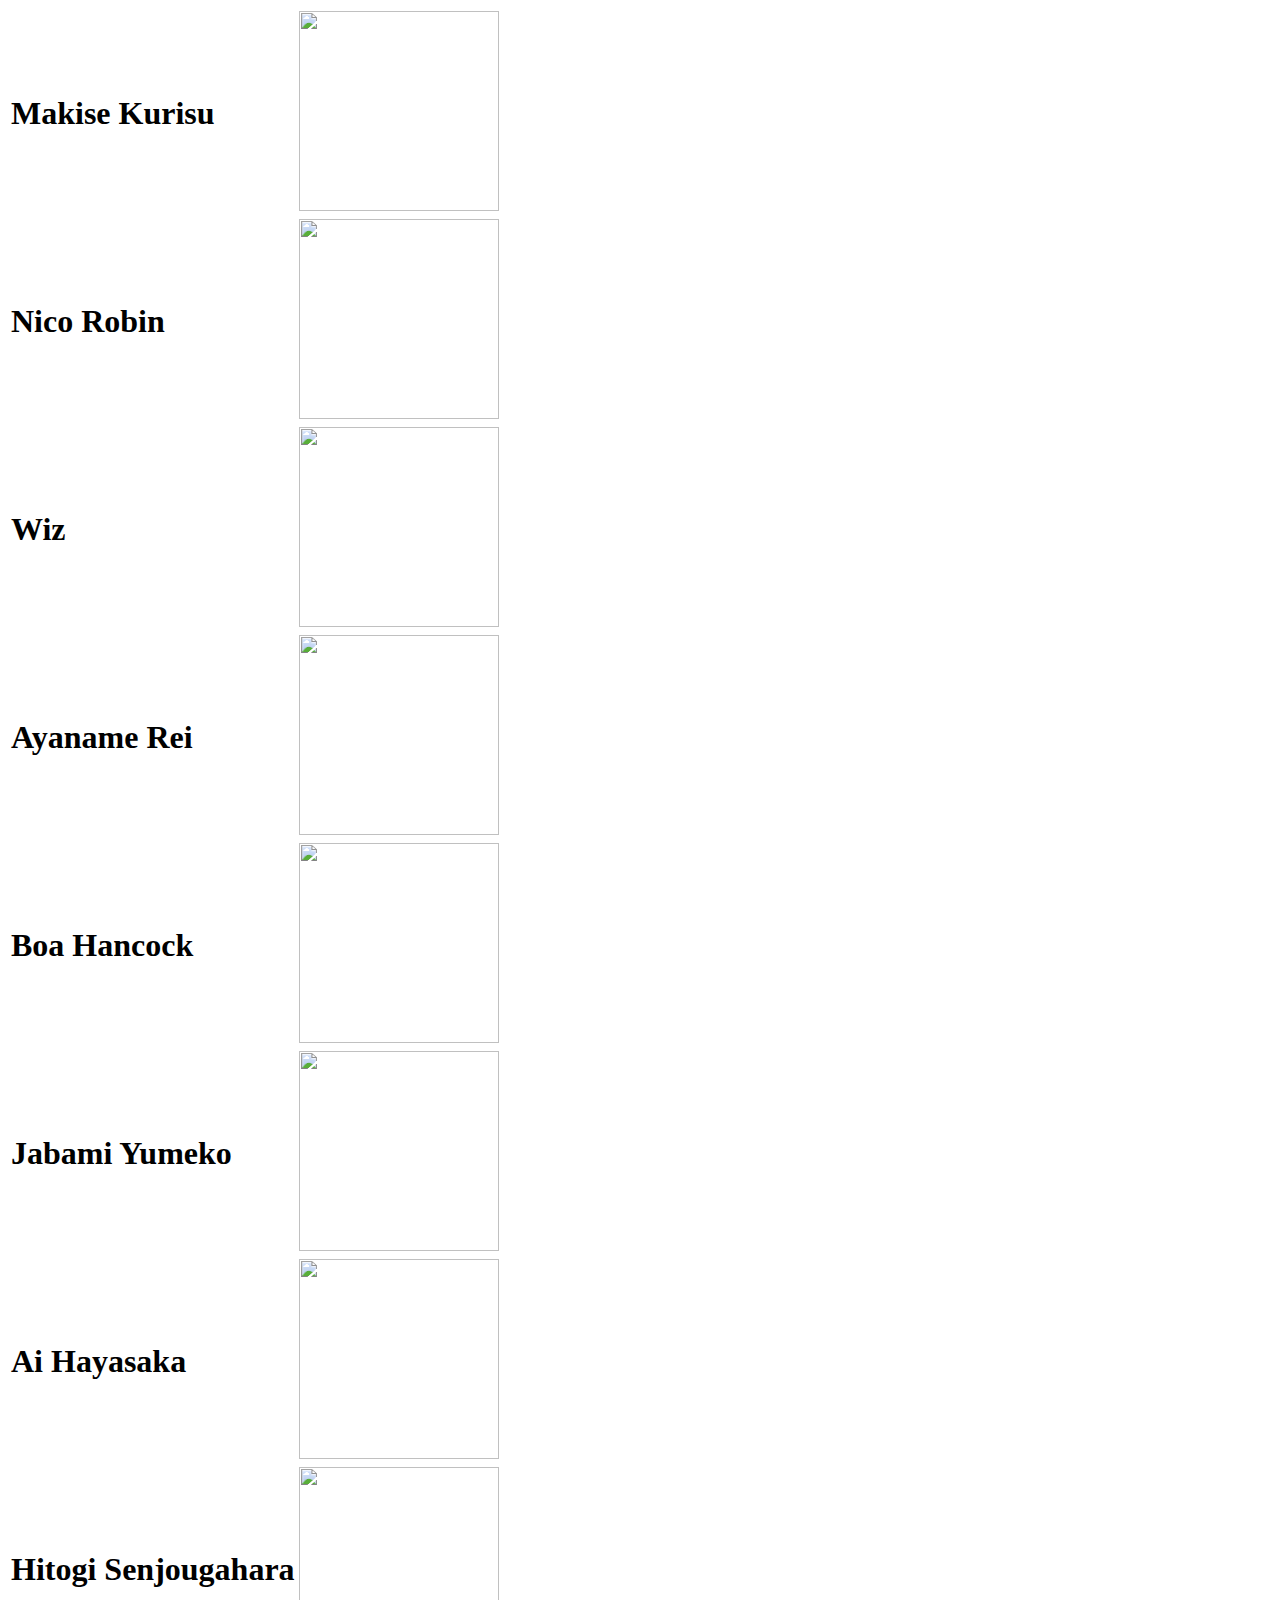
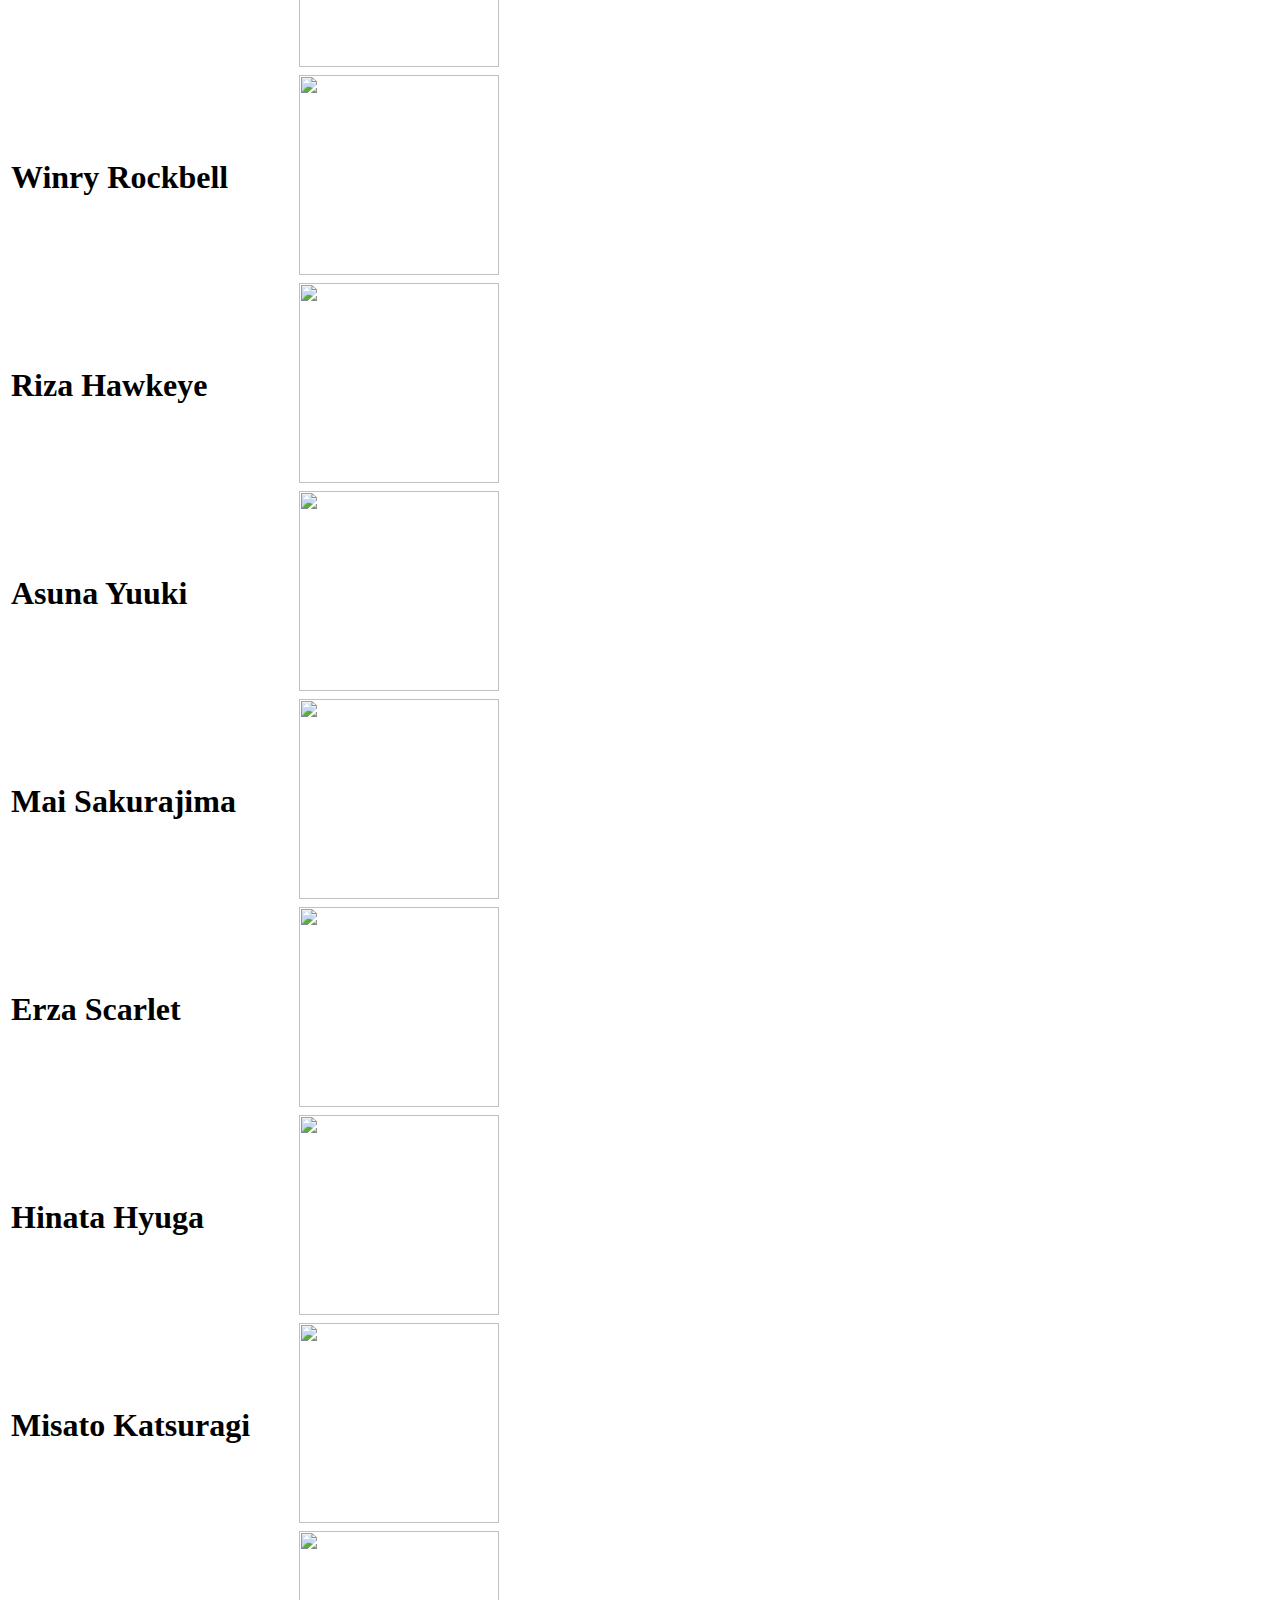
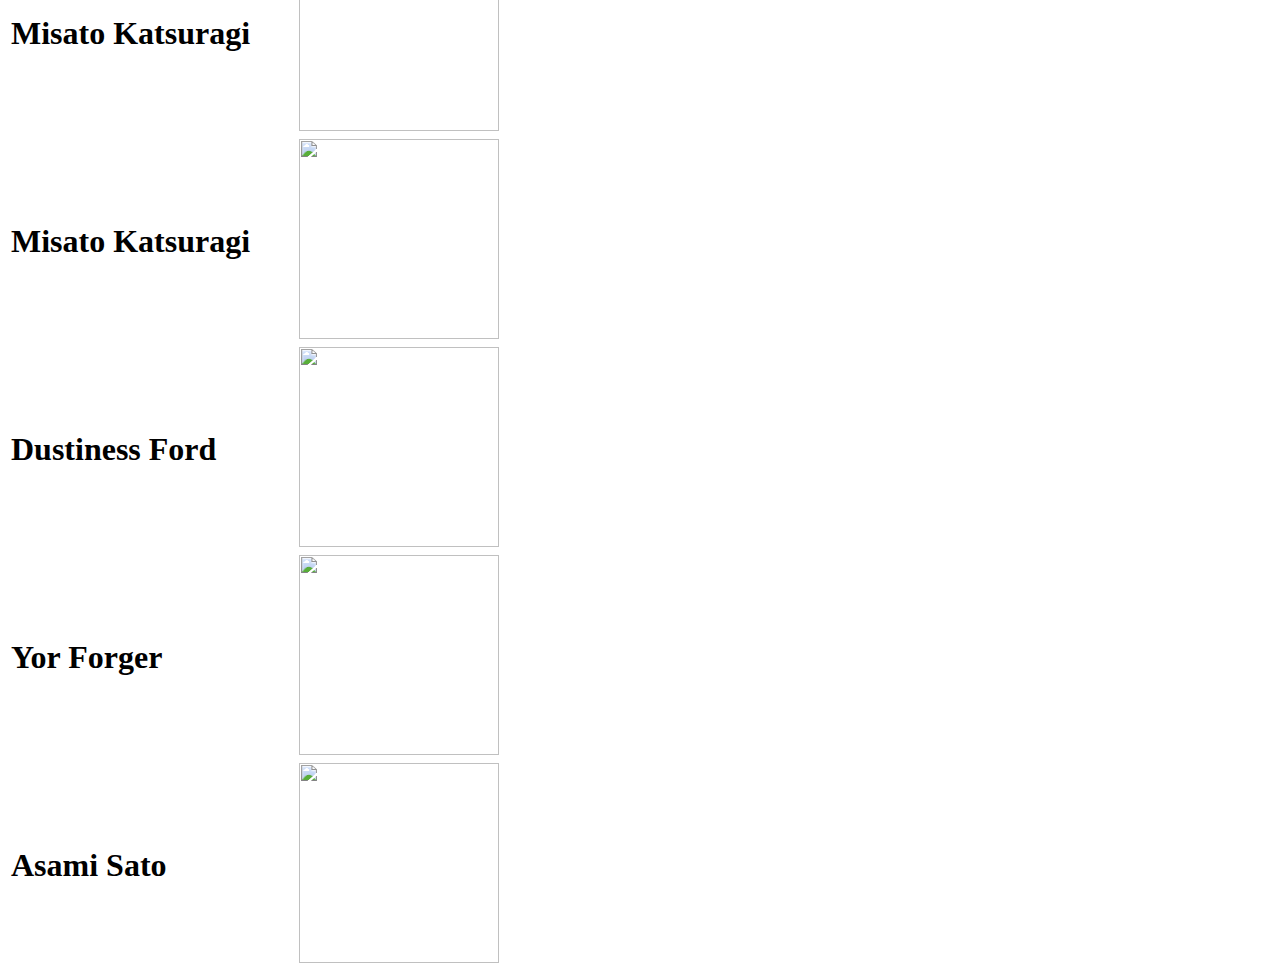
==== waifus.html @ a55fab6c "Add files via upload" ====
<!DOCTYPE html>
<html lang="en" dir="ltr">
  <head>
    <meta charset="utf-8">
    <title>My Waifus</title>
    <link rel="stylesheet" href="css/styles.css">
    <style media="screen">
      img {height: 200px;
      width: 200px;}
    </style>
  </head>
  <body>
    <table>
      <tr>
        <td><h1>Makise Kurisu</h1></td>
        <td><img src="waifus/makise-kurisu.jpg" alt=""></td>
      </tr>
      <tr>
        <td><h1>Nico Robin</h1></td>
        <td><img src="waifus/nico-robin.png" alt=""></td>
      </tr>
      <tr>
        <td><h1>Wiz</h1></td>
        <td><img src="waifus/wiz.jpg" alt=""></td>
      </tr>
      <tr>
        <td><h1>Ayaname Rei</h1></td>
        <td><img src="waifus/rei.png" alt=""></td>
      </tr>
      <tr>
        <td><h1>Boa Hancock</h1></td>
        <td><img src="waifus/boa-hancock.jpg" alt=""></td>
      </tr>
      <tr>
        <td><h1>Jabami Yumeko</h1></td>
        <td><img src="waifus/jabami.jpg" alt=""></td>
      </tr>
      <tr>
        <td><h1>Ai Hayasaka</h1></td>
        <td><img src="waifus/hayasaka.jpg" alt=""></td>
      </tr>
      <tr>
        <td><h1>Hitogi Senjougahara</h1></td>
        <td><img src="waifus/senjougahara.jpg" alt=""></td>
      </tr>
      <tr>
        <td><h1>Winry Rockbell</h1></td>
        <td><img src="waifus/winry.png" alt=""></td>
      </tr>
      <tr>
        <td><h1>Riza Hawkeye</h1></td>
        <td><img src="waifus/riza.jpg" alt=""></td>
      </tr>
      <tr>
        <td><h1>Asuna Yuuki</h1></td>
        <td><img src="waifus/asuna.png" alt=""></td>
      </tr>
      <tr>
        <td><h1>Mai Sakurajima</h1></td>
        <td><img src="waifus/mai.jpg" alt=""></td>
      </tr>
      <tr>
        <td><h1>Erza Scarlet</h1></td>
        <td><img src="waifus/erza.jpg" alt=""></td>
      </tr>
      <tr>
        <td><h1>Hinata Hyuga</h1></td>
        <td><img src="waifus/hinata.jpg" alt=""></td>
      </tr>
      <tr>
        <td><h1>Misato Katsuragi</h1></td>
        <td><img src="waifus/misato.jpg" alt=""></td>
      </tr>
      <tr>
        <td><h1>Misato Katsuragi</h1></td>
        <td><img src="waifus/paprika.jpg" alt=""></td>
      </tr>
      <tr>
        <td><h1>Misato Katsuragi</h1></td>
        <td><img src="waifus/tylee.jpg" alt=""></td>
      </tr>
      <tr>
        <td><h1>Dustiness Ford</h1></td>
        <td><img src="waifus/dustiness.jpg" alt=""></td>
      </tr>
      <tr>
        <td><h1>Yor Forger</h1></td>
        <td><img src="waifus/yor.jpg" alt=""></td>
      </tr>
      <tr>
        <td><h1>Asami Sato</h1></td>
        <td><img src="waifus/asami.png" alt=""></td>
      </tr>

    </table>
  </body>
</html>
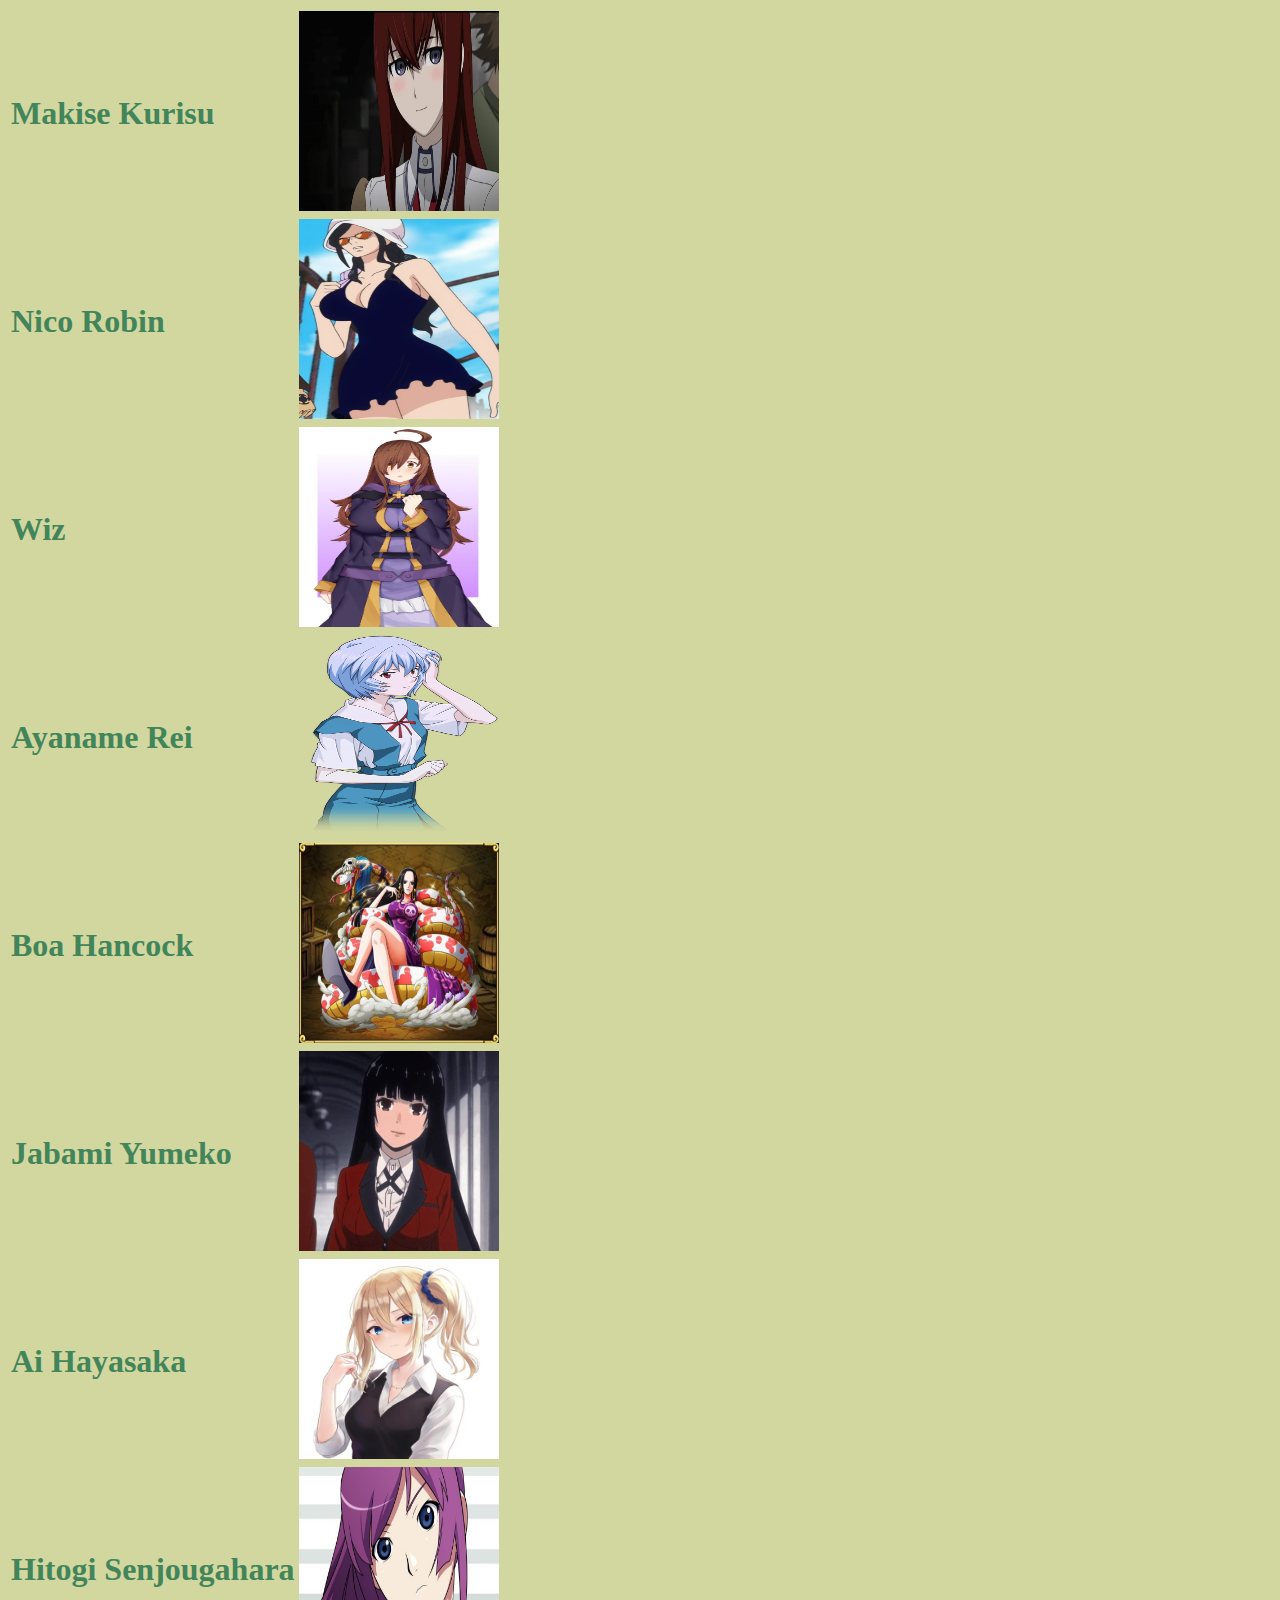
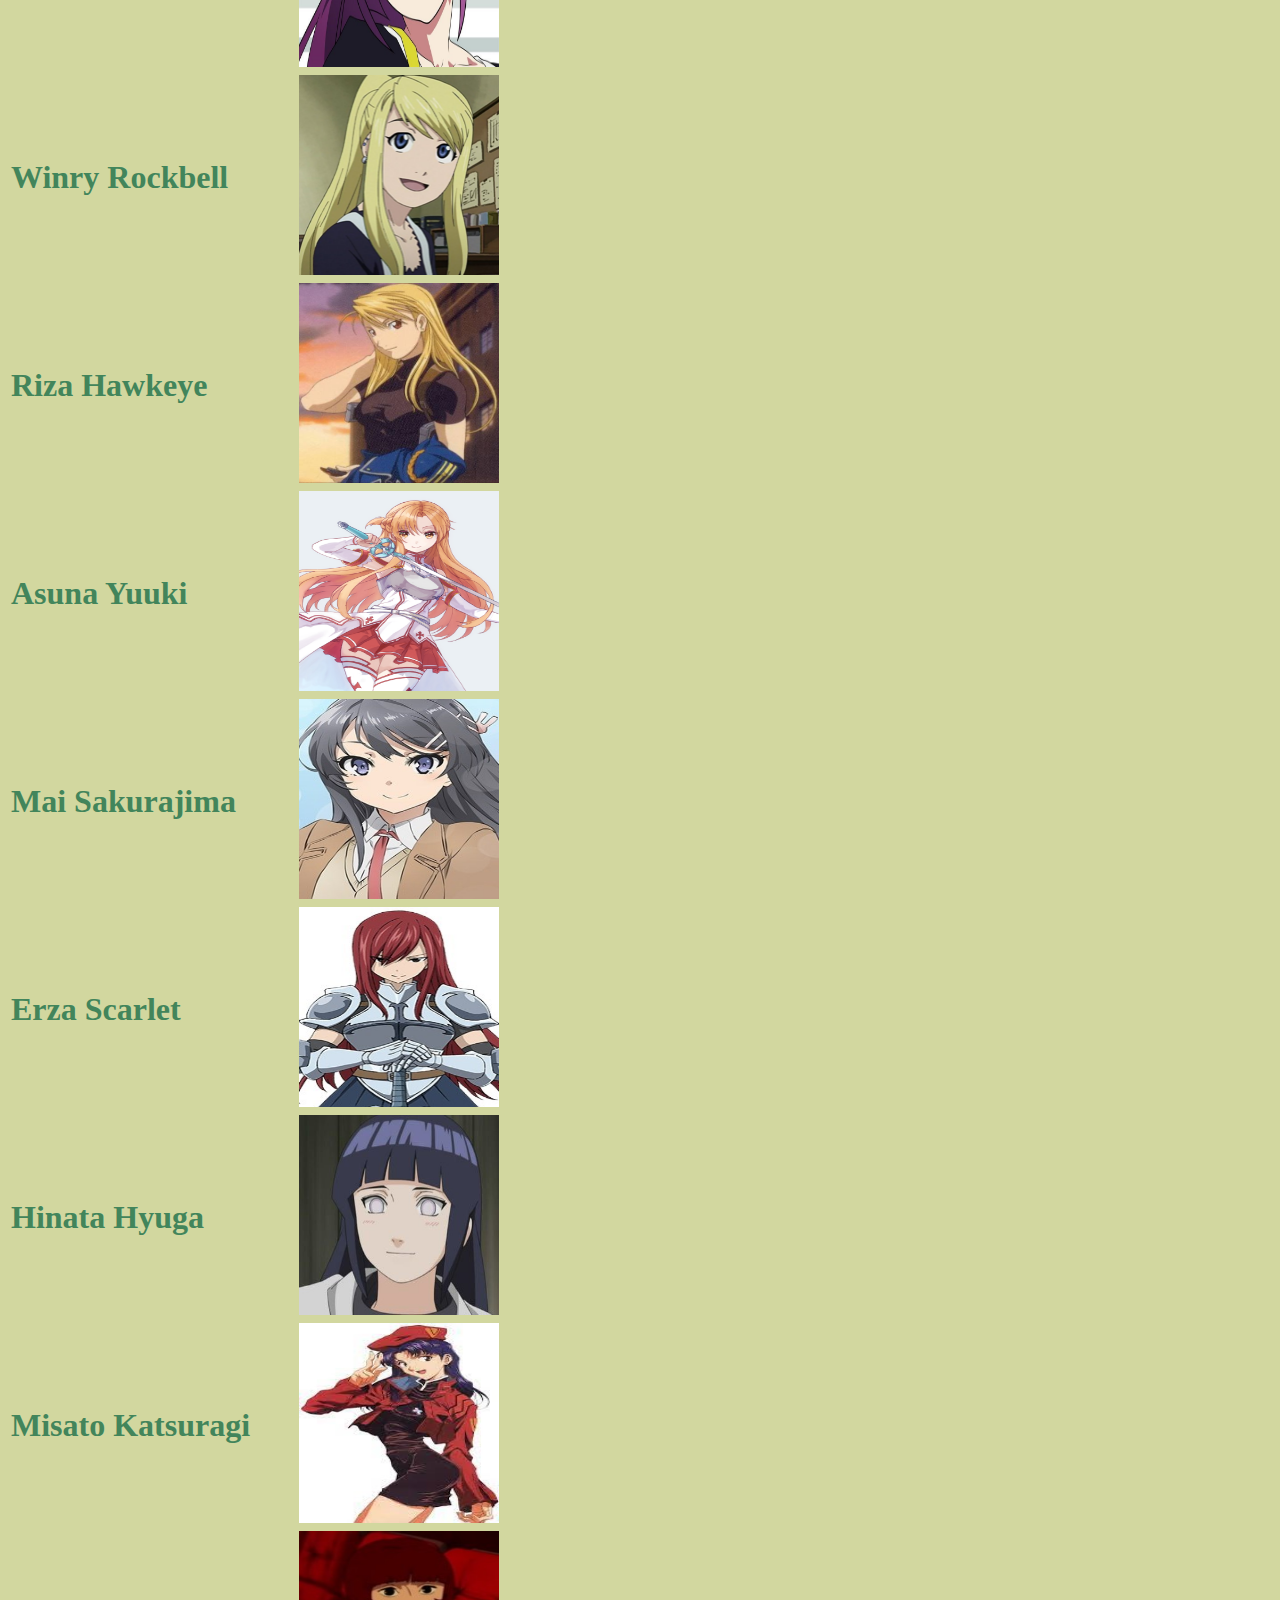
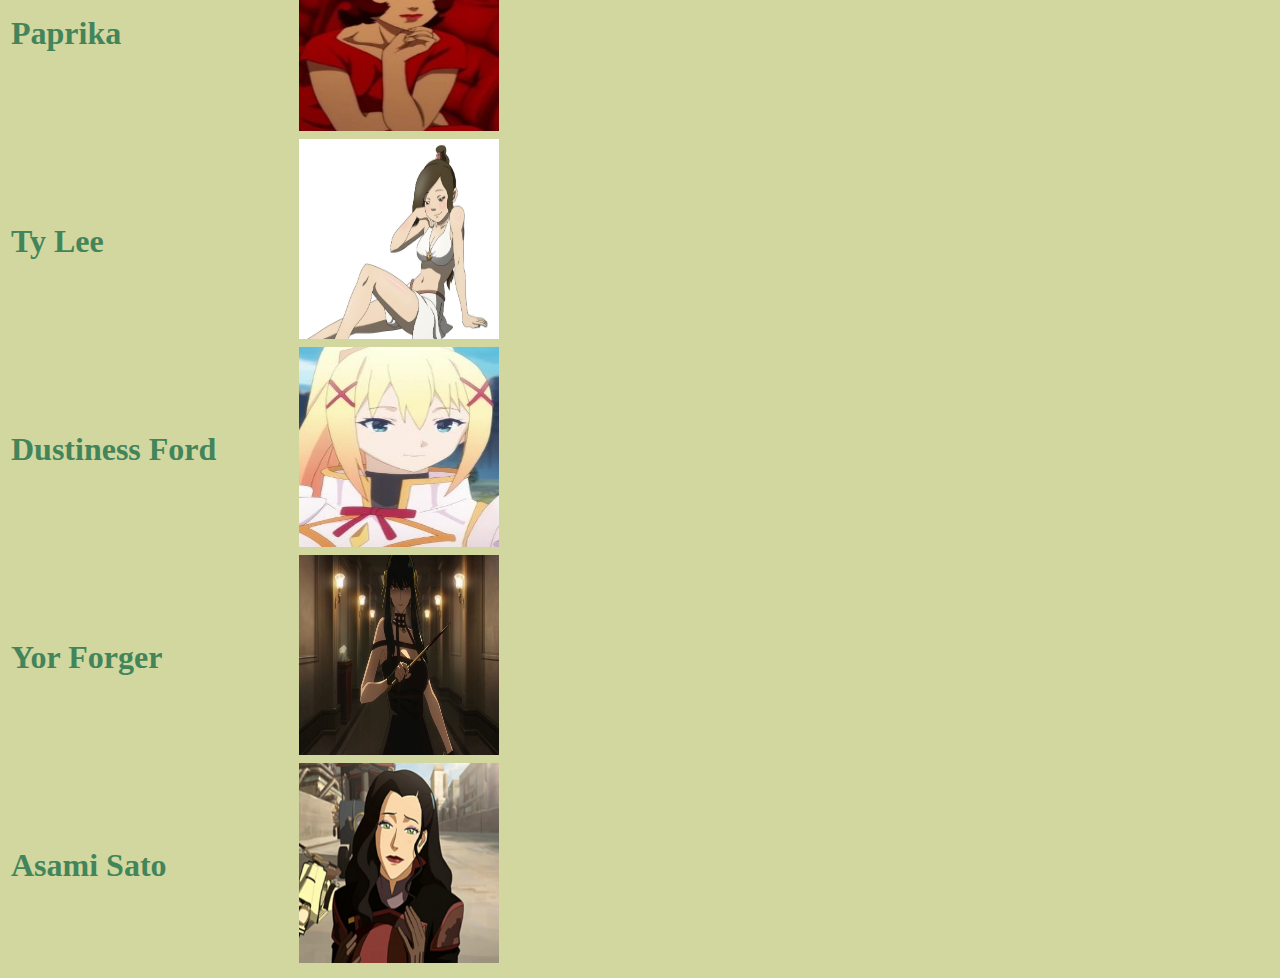
==== commit 223562c3: "Update waifus.html" ====
--- a/waifus.html
+++ b/waifus.html
@@ -72,11 +72,11 @@
         <td><img src="waifus/misato.jpg" alt=""></td>
       </tr>
       <tr>
-        <td><h1>Misato Katsuragi</h1></td>
+        <td><h1>Paprika</h1></td>
         <td><img src="waifus/paprika.jpg" alt=""></td>
       </tr>
       <tr>
-        <td><h1>Misato Katsuragi</h1></td>
+        <td><h1>Ty Lee</h1></td>
         <td><img src="waifus/tylee.jpg" alt=""></td>
       </tr>
       <tr>
--- a/css/styles.css
+++ b/css/styles.css
@@ -0,0 +1,26 @@
+body {
+  background-color: #D2D79F;
+}
+
+
+hr {
+  border-style: none;
+  border-top-style: dotted;
+  border-color: #483838;
+  border-width: 10px;
+  width: 5%;
+
+}
+
+h1 {
+  color: #42855B;
+
+
+}
+
+h3 {
+  color: #42855B;
+}
+
+
+.circular {border-radius: 100%;}
